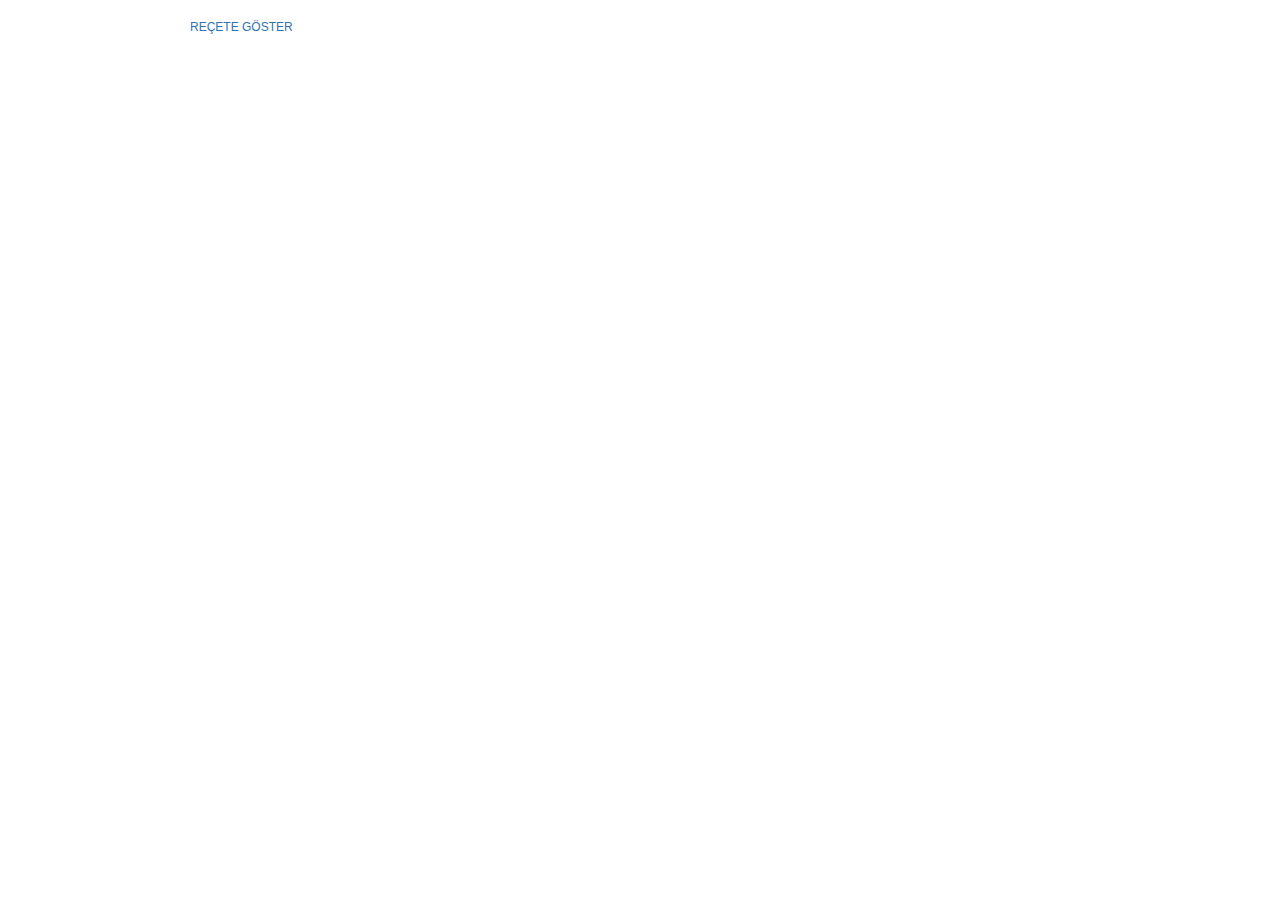
==== recete_v2/index.html @ a665c0d4 "reçete_v2" ====
<html>
<head>

<title>RECETE_V2</title>

<meta content="text/html; charset=utf-8" http-equiv="Content-Type" />

<link rel="stylesheet" href="css/master.css" type="text/css" />
<link rel="stylesheet" href="css/stil.css" type="text/css" />
<link rel="stylesheet" href="css/takvim.css" type="text/css" />
<link rel="stylesheet" href="css/base.css" type="text/css" />


<script type="text/javascript" src="http://ajax.googleapis.com/ajax/libs/jquery/1.4.2/jquery.min.js"></script>
<script type="text/javascript" src="js/contact.js"></script>
<script type="text/javascript" src="js/jquery.js"></script>
<script type="text/javascript" src="js/takvim.js"></script>
<script type="text/javascript" src="js/jquery.tokeninput.js"></script>
<script type="text/javascript">
  $(document).ready(function(){
      $("#ilac").tokenInput("/php/ilac.php", {
			theme: "facebook"
		      });
      $("#teshis").tokenInput("/php/token.php", {
			theme: "facebook"
		      });
    hazirla();
});
</script>

</head>

<body style="background-color:white;">

<div id="container">



 <a class="modal" href="#">REÇETE GÖSTER</a>

</div>

<div id="contact">
	<div id="close"></div>

	
	<p class="success">Thanks! Your message has been sent.</p>
	

  <div id="genel">
  <div id="genelform">
    <section id="iletisimformu">
     
	<img src= "images/omu.jpg">

	<form action="#" method="post" id="formum" >
	  <div class="kolon">
	    <div class="tarih">
	      <input type="text"  id="takvim" value="TARİH" name="tarih"  />
	      <div id="goster" style="display:none;margin:0px 0 0 0;"></div>
	    </div>
	  </div>

	  <div class="kolon">
	    <div class="sol">
	      <P class="yazi">HASTANIN ADI-SOYADI</P>
	      <input type="text" name="isim" id="isim"  class="onaylanma"/>
	    </div>

	    <div class="sag em">
	      <P class="yazi">PROTOKOL NO</P>
	      <input type="text" name="protokol" id="protokol"  class="onaylanma
	      email"  />
	    </div>
	  </div>

	  <div class="kolon">
	    <div class="sol">
	      <P class="yazi">KURUM SİCİL NO</P>
	      <input type="text" name="website" id="website" />
	    </div>

	    <div class ="sag">
	      <P class="yazi">DR.DİP.NO ADI SOYADI</P>
	      <textarea name="konu" id="konu" > </textarea>
	    </div>

	    <div class="sag">
	      <P class="tetkik">İSTENEN TETKİK VE FİLMLER</P>
	      <input type="text" name="tetkik" id="tetkik"/>

	      <div class="tokenteshis">
		 <P class="teshis">TEŞHİS</P>
		<input type="text" name="teshis" id="teshis" />
		
	      </div>
	    </div>
	  </div>

	  <div class="kolon">
	    <div class="gereksiz">
	      <div class="tokenilac">
		<P class="yazi">GEREKLİ TEDAVİ,İLAÇ,PROTEZ VE İYİLEŞTİRME
		ARAÇLARI</P>
		<input type="text" id="ilac" name="ilac"/>
	      </div>
	   </div>
	</div>

	<div class="kolon">
	  <div class="sag">
	    <P class="yazi">SAĞLIK KURUMU MÜHÜR,İMZA</P>
	    <input type="text" name="imza" id="imza" />
	    </div>

	    <div class="sag em">
	      <P class="yazi">İLAÇLARI ALANIN AD-SOYAD</P>
	      <input type="text" name="alıcı" id="alıcı" />
	    </div>
	  </div>

	  <input type="image" value="submit" src="images/gonder.png"
	  id="gonder" align="right" alt="REÇETE GÖSTER"/>
	</div>
      </form>
    </section>
  </div>
</div>

<div id="mask"></div>


</body>
</html>
---- recete_v2/css/master.css ----
body {
color:#222;
font-size:16px;
font-family:helvetica, verdana, arial, san-serif;
line-height:1.5em;
}

a {
color:#06F;
text-decoration:underline;
}

p {
padding:10px 0;
}

#container {
width:900px;
margin:20px auto;
}


#mask {
background-color:#000;
display:none;
height:120%;
left:0;
position:absolute;
top:0;
width:100%;

}

#contact {  /* form alanı */
background-color:#fff;
display:none;
left:50%;
margin-left:-300px;
position:absolute;
top:60px;
width:650px;
height:630px;
z-index:9999;
border-radius:10px;
-moz-border-radius:10px;
-webkit-border-radius:10px;
padding:20px;
}

#close {
background:url(../images/delete.png) no-repeat right;
cursor:pointer;
padding:10px 60px 30px 50px;
}



#submit {
border:none;
width:87px;
height:41px;
background-image:url(../images/gonder.png);
}

#submit:hover {
cursor:pointer;
}

/* alert messages */
.success,.error {
color:#000;
display:none;
font-size:15px;
font-weight:700;
border-radius:4px;
-moz-border-radius:4px;
-webkit-border-radius:4px;
padding:5px 10px 5px 10px;
margin-bottom: 10px;
}

.success {
background-color:#9F6;
border:1px solid #0F0;
}

.error {
background-color:#F66;
border:1px solid red;
}
---- recete_v2/css/stil.css ----
/******************** RESET ********************/
html, body, div, span, object, iframe, h1, h2, h3, h4, h5, h6, p, blockquote, pre, a, abbr, acronym, address, code, del, dfn, em, img, q, dl, dt, dd, ol, ul, li, fieldset, form, label, legend, table, caption, tbody, tfoot, thead, tr, th, td{margin:0; padding:0; border:0; }
body{line-height:1.2}
table{border-collapse:separate; border-spacing:0}
caption, th, td{text-align:left; font-weight:normal}
table, td, th{vertical-align:middle}
blockquote:before, blockquote:after, q:before, q:after{content:""}
blockquote, q{quotes:""""}
a img{border:none}

html, body {
    width:100%;
    height:20%;
    
    

	
}


div#contact #genel { /* forum hizalama*/
    width:640px;
    height:80%;
    margin:0 auto;
    position:relative;
	margin-top:-40px;
	
	
}




#iletisimformu {
	float: left;
	
	width: 500px;
	height: 402px;	
	margin-left: -6px;
}

#iletisimformu img {
	
	margin: 20px 0 -90px 40px;
	
	
}

#iletisimformu img#resim {
	
	margin-right:-50px;
	
}

#genelform form .kolon {
	float: left;
	width: 100%;
	margin: 3px 0 0 40px;
	
}

#genelform form .kolon .tarih {
	float: right;
	margin: 12px 60px 60px 10px;
	
	
}



#genelform form .kolon .sol {
	float: left;
	
}

#genelform form .kolon .sag {
	float: left;
	width: 50%;
}

#genelform form .kolon input {
	background-color:#EAEDF2;
	width: 200px;
	height: 20px;
	font-size: 13px;
	text-indent: 10px;
	color: #504A4B;
	border-radius: 10px;	
	font-family: Arial, "Lucida Grande", sans-serif;
}

#genelform form .kolon .onaylanma {
	background-color:#EAEDF2;
}



#genelform form #website {
	
	margin-right: 20px;
	
	float: left;
	
}

#genelform form #tetkik {
	
	margin-right: 20px;
	margin-top:-50px;
	float: left;
	
}

#genelform form #teshis {
	
	margin-right: 20px;
	margin-top:-25px;
	float: left;
}

#genelform form #teshisgonder {
	
	margin-right: 20px;
	margin-top:0px;
	
}



#genelform form #isim {
	margin-right: 20px;
	margin-top: 0px;
}

#genelform form #gonder {
	margin-right: 20px;
	margin-top: 20px;
}




#genelform form .kolon textarea#konu {
	background-color:#EAEDF2;
	width: 200px;
	height: 80px;
	font-size: 13px;
	border-radius: 10px;
	color: #504A4B;
	max-height: 96px;
	max-width: 373px;
	padding: 17px;
	font-family: Arial, "Lucida Grande", sans-serif;
	float:left;
}




#genelform form .buton {
	width: 84px !important;
	height: 35px !important;
	margin: 0;
	padding: 0;
	float: right;
	position: relative;
	top: -40px;
	left: -85px;
}

#genelform form label {
	display: none !important;
}

#genelform form .kolon p.yazi{
color: #AA9C9C;
font-family: Arial, "Lucida Grande", sans-serif;
font-size:13px;
margin:5px;
}

#genelform form .kolon p.tetkik{
color: #AA9C9C;
font-family: Arial, "Lucida Grande", sans-serif;
font-size:13px;
margin:5px;
position:relative ;top:-50px;
}

#genelform form .kolon p.teshis{
color: #AA9C9C;
font-family: Arial, "Lucida Grande", sans-serif;
font-size:13px;
margin:5px;
position:relative ;top:-10px;
}
---- recete_v2/css/takvim.css ----
﻿*{padding:0;margin:0;}table{border-collapse:collapse;}
body{padding:10px;cursor:default;background-color:#ccc}
/*Takvimin Başlığı Ay ve Gün*//*tr*/
.takvim_baslik{text-align:center;font-weight:bold;font-size:10pt;padding:1px 2px;font-family:tahoma;background-color:#147;color:#fff;border:solid 1px #fff;}
/*Kısa Gün Adları*//*td*/
.gun_adi{text-align:center;padding:2px 3px;font-weight:bold;font-size:10pt;font-family:Tahoma;background-color:#dcdcdc;border:solid 1px #fff;}
/*Gün Numaraları*/
.gun_no td{text-align:center;font-size:10pt;font-family:calibri;background-color:#eee;border:solid 1px #fff;}
	.gun_no td:hover{background-color:#800;color:#fff;}
---- recete_v2/css/base.css ----
html, body { margin: 0; padding: 0; }
table { border-collapse: collapse; border-spacing: 0; }
ol, ul { list-style: none; }

body {
    font-family: Corbel, Arial, Helvetica, Helvetica Neue, Verdana, sans-serif;
    -webkit-font-smoothing: antialiased;
    font-size:12px;
    margin:auto;
    padding:auto;
    color:#555;
    background: #f0f0f0;
    background: #EFEFEF;
    background: url(/public/img/body.png);
    background: url(/public/img/yt.png) repeat scroll 0 0 #EBEBEB; color: #333333;
}

#content {
    width: 920px;
    min-height: 600px;
    height: auto;
    padding: 20px;
    margin: 10px auto 20px;;
    background: #fff;
    webkit-box-shadow:0 0 18px rgba(0,0,0,0.3);
    moz-box-shadow:0 0 18px rgba(0,0,0,0.3);
    box-shadow:0 0 18px rgba(0,0,0,0.3);
}

#content h2 {color:#3072b3; border-bottom:1px solid #ddd; padding:0 15px 8px 5px; margin:5px 0 25px; width:auto; font-weight:lighter;}
#content h2 a { padding-left:27px; }
#content h2 a.pdf       { background:url('/public/img/icon/16x16/pdf2.png') no-repeat left; padding-left:20px; font-size:12px;}
#content h2 a.edit      { background:url('/public/img/icon/24x24/edit.png') no-repeat left; }
#content h2 a.case      { background:url('/public/img/icon/24x24/clock.png') no-repeat left; }
#content h2 a.continue  { background:url('/public/img/icon/16x16/continue.png') no-repeat left; padding-left:20px;}
#content h2 a.start-case{ background:url('/public/img/icon/16x16/clock.png') no-repeat left; }
#content .page { width: 800px; min-height:400px; }

a { color: #3072b3; cursor: pointer; -moz-outline-style: none; text-decoration:none; }
.error, .success, .warning { color:#872020; margin: 0 20px; }

select { font:13px Arial,Helvetica,sans-serif;border:1px solid #bdc7d8;padding:3px;background:#fff;height:27px;color:#585858; }
table { font-family: "Lucida Sans Unicode", "Lucida Grande", Sans-Serif; }
tr, td, th {text-align:left;}

textarea,
input[type=text]{
    font-family: "Helvetica Neue", Helvetica, Arial, sans-serif;
    padding: 4px 6px;
    margin: 0;
    font-size: 13px;
    color: #555;
    border: 1px solid #ccc;
    -moz-border-radius: 3px;
    -webkit-border-radius: 3px;
    border-radius: 3px;
}

select,
textarea,
input[type=text]:focus {outline: 0; border: 1px solid #35addf;}

h2 a {float:right;}
h2 img {float:left; margin-top:-2px; margin-right:2px;}

.module {background: none repeat scroll 0 0 #EEEEEE; border-radius:0px 0px 0px 0px; margin:0 0 10px; padding:4px;}

.left {float:left;}
.right {float:right;}
.line{border:none;border-bottom:1px solid #ddd;}


/* ------------- wrapper - header ------------------------- */
div#wrapper { clear:left; border-top:4px solid #3072b3; border-top:4px solid #6683b3; }
div#wrapper div#container {position:relative;width:960px;padding:0;font-size:11px;position:relative;height:20px;margin:0 auto 25px}

div#wrapper p#header-notice {float:left; display: block; padding: 6px 0 10px; margin: 8px 0 -20px 20px;
    font-size: 17px; line-height: 15px; font-weight: bold; letter-spacing: -1px; color: #222; }

ul.tabs { float:right; margin:0; }
ul.tabs li { display:block; float:left;}
ul.tabs li a { color:#333; display:block; font-weight:bold; cursor:pointer; margin:9px 10px 0 -1px; padding:2px 6px 11px 15px; }

ul.tabs li a:hover {
    background: #3072b3;
    background: #6683b3;
    color:#fff;
    border:0;
    margin:0;
    z-index:2;
    padding: 11px 15px;
    position:relative;
    text-shadow:0 -1px 1px rgba(0,0,0,.25);
    -webkit-border-bottom-radius:3px;
    -moz-border-radius:0 0 3px 3px;
    border-radius:0 0 3px 3px;
}

/* ------------------------------------------------------- */


/* ------------------------ custom table form ----------------------------- */
table.custom { width:780px; margin:10px auto 10px; border-spacing: 5px; border-collapse: separate; }
table.custom th,
table.custom td { padding: 3px; font-size: 12px; -moz-border-radius: 0px; -webkit-border-radius: 0px; border-radius: 0px; }

table.custom textarea {height:120px;}
table.custom textarea,
table.custom input[type=text],
table.custom input[type=password]{
    font-family: "Helvetica Neue", Helvetica, Arial, sans-serif;
    padding: 8px;
    margin: 0;
    font-size: 13px;
    color: #555;
    width: 585px;
    border: 1px solid #ccc;
    -moz-border-radius: 0px;
    -webkit-border-radius: 0px;
    border-radius: 0px;
}

table.custom select {
    border:1px solid #bdc7d8;
    font: 13px Arial, Helvetica, sans-serif;
    padding: 5px;
    padding-top:8px;
    background:#fff;
    width:  368px;
    width:  602px;
    height: 35px;
    color:  #585858;
}

table.custom input[type=text]:focus,
table.custom input[type=password]:focus { outline: 0; }

table.custom td.label {
    text-align: right;
    vertical-align: top;
    color: #333;
    width: 180px;
    font-weight: bold;
    font-size: 11px;
    border-top: 1px solid #ddd;
    -moz-border-radius: 0;
    -webkit-border-radius: 0;
    border-radius: 0;
    padding-top:7px;
}

table.custom td.field { width: 600px; background: #ededed; }
table.custom td.field span { display:block; margin: 8px; }

/* -------------------------------------------------------------------- */


/* ------------------------ label.label custom ----------------------------- */
label.label {
    color: #333;
    width: auto;
    height: auto;
    padding: 3px;
    margin:10px 0;
    background: #ededed;
    background: #ddd;
    display: inline-block;
    /* -moz-border-radius: 5px; */
    /* -webkit-border-radius: 5px; */
    /* border-radius: 5px; */
}

label.label textarea { width:880px; height:120px; }
label.label textarea,
label.label input[type=text],
label.label input[type=password]{
    font-family: "Helvetica Neue", Helvetica, Arial, sans-serif;
    padding: 8px;
    margin: 0;
    font-size: 13px;
    color: #555;
    min-width:370px;
    border: 1px solid #ccc;
    -moz-border-radius: 0px;
    -webkit-border-radius: 0px;
    border-radius: 0px;
}

label.label select {
    border:1px solid #bdc7d8;
    font:   13px Arial, Helvetica, sans-serif;
    padding:3px;
    padding-top:5px;
    background:#fff;
    width:  352px;
    height: 30px;
    color:  #585858;
}

label.label input[type=text]:focus,
label.label input[type=password]:focus { outline: 0; }

/* -------------------------------------------------------------------- */


/* ------------------ Footer -------------------- */
#footer { width: 960px; margin: 0 auto; border-top: 1px solid #ccc; padding: 10px 0 18px; clear: both; position: relative;}
#footer p.copyright { margin: 0; width:440px;}

#footer ul { float: right; height: 27px; margin: -2px -12px 0 0; }
#footer ul li { display: inline;}
#footer ul li a,
#site-info ul li a:visited { float: left; width: auto; margin: 0; padding: 2px 12px 2px; color: #777; text-decoration:none;}

/* ---------------------------------------------- */


#button-user,
#button-link,
#button-preview,
#button-edit,
#button-refresh,
#button-delete,
#button-copy { float:left; text-indent: -9999px; width:24px; height:24px; margin-right:-10px; }

#button-link    { background:url(/public/img/icon/24x24/link.png) no-repeat center; }
#button-user    { background:url(/public/img/icon/24x24/female_male_users.png) no-repeat center; }
#button-refresh { background:url(/public/img/icon/24x24/refresh.png) no-repeat center; }
#button-edit    { background:url(/public/img/icon/24x24/edit.png) no-repeat center; }
#button-delete  { background:url(/public/img/icon/24x24/delete.png) no-repeat center; }
#button-copy    { background:url(/public/img/icon/32x32/comments.png) no-repeat center; }


.question {
    width:100%; font-weight: bold;color: #3072b3; font-size:13px; margin-bottom:20px;
    padding-bottom:5px; border-bottom:1px solid #ddd; padding-left:5px;
}
.answer {
    width:100%; float:left; padding-left:20px; padding-top:1px; margin-bottom:10px;
    background:url(/public/img/icon/16x16/turquoise_button.png) no-repeat;
}


#ribbon {
	background-color: #3072b3;
        background-color: #6683b3;
	position:absolute;
	overflow:hidden;
	left: -3em;
	top: 2.5em;
	-moz-transform:rotate(-45deg);
	-webkit-transform:rotate(-45deg);
}

#ribbon a {
	font: bold 13px 'Helvetiva Neue',Helvetica,Arial,sans-serif;
	color: #fff;
	width: 62px;
	display: block;
	text-align: center;
	text-decoration: none;
	padding: 8px 49px 9px;
	text-shadow:0 0 2px #444;
}


/* ----------------------------- doz ----------------------------------- */
.doz { float:left; height:40px; margin-top:0px; }
.doz td a { float:left;width:100px; }
.doz-button { float:right; margin-top:20px;}
.doz .progress { height:9px; background-color:#3C72E6; display:none; opacity:0.6; }

.doz .slider {
    background-color:#3072b3; float:left; height: 10px; width:540px; margin:10px 0 10px 0px; position:relative; cursor:pointer;
    border:1px solid #333; clear:right; -moz-border-radius:5px;-webkit-border-radius:5px;-moz-box-shadow:inset 0 0 8px #2f7ca2;
}
.doz .handle {
    background-color:#fff; height:28px; width:28px; top:-10px; position:absolute; display:block; margin-top:1px; cursor:move;
    -moz-box-shadow:0 0 6px #000; -webkit-box-shadow:0 0 6px #000; -moz-border-radius:14px; -webkit-border-radius:14px;
}
.doz .range {
    border:1px solid #ddd; float:left; font-size:20px; margin:0px 5px 0 15px; padding:3px 0;
    text-align:center; width:50px; -moz-border-radius:5px;-webkit-border-radius:5px;
}
/* ---------------------------------------------------------------------- */


/* -------------------------- facebox ----------------------------------- */
#facebox { position: absolute; top: 0; left: 0; z-index: 100; text-align: left;}
#facebox .popup { position:relative; border:3px solid rgba(0,0,0,0);
-webkit-box-shadow:0 0 18px rgba(0,0,0,0.4); -moz-box-shadow:0 0 18px rgba(0,0,0,0.4); box-shadow:0 0 18px rgba(0,0,0,0.4);}
#facebox .content { display:table; min-width: 500px; max-width:800px;padding: 20px; background: #fff; }
#facebox .content > p:first-child { margin-top:0; }
#facebox .content > p:last-child { margin-bottom:0; }
#facebox .close { position:absolute; top:5px; right:5px; padding:2px; background:#fff; }
#facebox .close img { opacity:0.3; }
#facebox .close:hover img { opacity:1.0; }
#facebox .loading { text-align: center; }
#facebox .image { text-align: center; }
#facebox img { border: 0; margin: 0; }
#facebox_overlay { position: fixed; top: 0px; left: 0px; height:100%; width:100%;}
.facebox_hide { z-index:-100; }
.facebox_overlayBG { background-color: #000; z-index: 99; }
/* ---------------------------------------------------------------------- */



/* ------------------------------- ekg ---------------------------------- */
#products {width:400px;float:left;margin-right:5px;}
#products .slides_container {width:400px;overflow:hidden;float:left;position:relative;border:1px solid #dfdfdf;display:none;}
.slides_container a {width:400px;height:275px;display:block;}
.slides_container a img {width:400px;height:274px;}
#products .next, #products .prev {position:absolute;top:338px;width:21px;height:0;padding-top:21px;overflow:hidden;display:block;
	z-index:101;}
#products .prev {background:url(../img/ekg/arrow-prev.png);}
#products .next {left:405px;background:url(../img/ekg/arrow-next.png);}
#products .pagination {width:420px;padding-left:0;float:left}
#products .pagination li {float:left;margin-left:2px;list-style:none;margin-right:4px;}
#products .pagination li a {display:block;width:50px;height:37px;float:left;	background:#f9f9f9;border: 1px solid #ddd;}
#products .pagination li.current a {border:1px solid #7f7f7f;margin:0;}
#products .pagination li a img { width:50px; height:37px;}
#products .slides_container a img {width:400px;}

.ekg-story {float:left;width:490px; height:130px;background:#fff;border:1px solid #ddd;margin-bottom:3px;padding:4px 7px;
    border: 1px solid #ddd; -moz-border-radius: 3px; -webkit-border-radius: 3px; border-radius: 3px;}

form.ekg {height:330px;}
form.ekg textarea {float:left;width:492px; height:144px; background:#fff;border:1px solid #ddd;}
form.ekg .yorum {float:left;width:492px; height:60px; background:#fff;border:1px solid #ddd;}
form.ekg .beklenen {float:left;width:492px; height:57px; background:#B8DE7A;border:1px solid #ccc;}
form.ekg .ekg-button {float:left;margin-top:20px;}
form.ekg span.title {float:left;padding:1px 0;font-weight:bold; color:#2f7ca2;/*color:#ff5c00;*/
				padding-left:20px;background:url(/public/img/icon/16x16/next_blue.png) no-repeat;}
form.ekg span.title_beklenen {float:left;padding:1px 0;font-weight:bold; color:#4D7310;
				padding-left:20px;background:url(/public/img/icon/16x16/next_green.png) no-repeat;}

/* ----------------------------- end ekg -------------------------------- */



/* -------------------------- tokeninput -------------------------------- */
/* .tokeninput input[type=submit] { float:right; margin-right:140px; margin-top:15px; } */
/* .tokeninput .answer { width:230px; margin-top:20px; } */
ul.token-input-list { margin: 0; padding: 0; }

ul.token-input-list li {list-style-type: none; }
ul.token-input-list li input {border: 0; width: 350px; padding: 3px 8px; background-color: white; -webkit-appearance: caret;}
li.token-input-token {
    overflow: hidden; cursor: default; display: block; background:#fff; color:#000;
    border:1px solid #ccc; height:22px; padding: 10px 2px 0px 9px; margin-right:0px;
}
li.token-input-token p { float: left; padding: 0; margin: 0; }
li.token-input-token span { float: right; cursor: pointer; }
li.token-input-selected-token { /* background-color: #08844e; color: #fff;*/ }
li.token-input-selected-token span {color: #fff;}
div.token-input-dropdown {position: absolute; width: 386px; background-color: #fff; overflow: hidden; border: 1px solid #ccc;
border-top:none; cursor: default; font-size: 12px; font-family: Verdana; z-index: 1;}
div.token-input-dropdown p {margin: 0; padding: 5px;font-weight: bold; color: #fff;display:none; /* sorunlu kısım*/}
div.token-input-dropdown ul { margin: 0; padding: 0;}
div.token-input-dropdown ul li {background-color: #fff; padding: 3px;list-style-type: none;}
div.token-input-dropdown ul li.token-input-dropdown-item { background-color: #fafafa;

}
div.token-input-dropdown ul li.token-input-dropdown-item2 { background-color: #fff;}
div.token-input-dropdown ul li em { font-weight: bold; font-style: normal; }
div.token-input-dropdown ul li.token-input-selected-dropdown-item { background-color: #6683b3; color:#fff; }
span.token-input-delete-token { background: url(/public/img/closelabel.png) no-repeat; width:10px; height:10px; color:#fff; }

.tokeninput.report { border:none; border-bottom:1px solid #ddd; margin-bottom:40px; }
.tokeninput.report h3 { text-align:center; }
.tokeninput.report .custom { margin-top: 0px; margin-left: 0px; width:940px; }
.tokeninput.report .custom tr { float:left; }
.tokeninput.report .custom td.token-button { margin: 0px; padding: 0px; }
.tokeninput.report .custom span { margin: 0px; }
.tokeninput.report .custom td .button { width: 100px; height:20px; padding:11px 0 5px; font-size:12px; font-weight:bold; }

/* -------------------------- end tokeninput ---------------------------- */



/* -------------------------- chrony time ------------------------------- */
div.session { clear: both;  font: bold 13px verdana; border-bottom: 1px solid #EFEFEF; color: #444; letter-spacing: .7px; margin-bottom: 18px; margin-top: 24px; text-align: left; }
div.session-first { clear: both; font: bold 13px verdana; border-bottom: 1px solid #EFEFEF; color: #444; letter-spacing: .7px; margin-bottom: 18px; text-align: left; }
div.session-mini { font: bold 10px verdana; color: #444; letter-spacing: .7px; margin-top: 17px; }

div.source { background: #F8F8FF; border: 1px solid #EFEFEF; border-left:
    3px solid #CCC; clear: both; color: #444; font: 12px monospace;
    border-radius: 2px; letter-spacing: .1px; margin-bottom: 7px;
margin-top: 15px; padding: 7px; width: 800px; -khtml-border-radius: 2px; -moz-border-radius: 2px; -opera-border-radius: 2px; -webkit-border-radius: 2px; }
div.source div.comment { color: #777; font: 9px verdana; letter-spacing: 0.4px; margin-bottom: 9px; text-align: left; }

#time, #blink, #callback, #text, #seconds, #minutes, #decrement, #alert, #hours { font: 18px arial; color: #3072b3; }
#time { float:left; width:130px; }
/* ---------------------------------------------------------------------- */



/* ----------------------------- clist ---------------------------------- */
ul.clist { width: 940px; margin-top:40px; margin-left:-40px; }
ul.clist li {
    -moz-border-radius: 4px;
    -webkit-border-radius: 4px;
    border-radius: 4px;
    webkit-box-shadow: 0 0 4px rgba(0,0,0,0.3);
    moz-box-shadow: 0 0 4px rgba(0,0,0,0.3);
    box-shadow :0 0 4px rgba(0,0,0,0.3);
    list-style-type:none; float:left; padding:8px; width: 280px; height:80px;
    margin: 0 12px 10px 0px; border: 1px solid #ddd; background: #fff;
}
ul.clist li img { float:left; margin-right:10px; width: 130px; height:80px; }
ul.clist li span { }
ul.clist li label { display:block; font-weight:bold; }

ul.clist li a.start {
    height:32px; width:32px; float: right; text-indent: -9999px; margin-top: -5px; margin-bottom: 32px;
    background:url(/public/img/icon/32x32/clock.png) no-repeat;
}

ul.clist li .vbox { float:right; display:none; margin-bottom:-5px; }
ul.clist li:hover { background: #eee; }
ul.clist li:hover .vbox { display:block; }
ul.clist li .clist-li-menu { float: right; width: 32px; }

label.LinkBox {
    background:url(/public/img/icon/24x24/settings_yellow.png) no-repeat;
    text-indent:-9999px; cursor:pointer; width:32px; height:32px; float:right; margin-right:-5px;
}
.LinkBoxArea {
    position:relative;
    display:none;
    float:right; width:170px; height:auto;
    border: 2px solid #ddd;
    padding:15px 10px 5px;
    webkit-box-shadow:0 0 5px rgba(0,0,0,0.2);
    moz-box-shadow:0 0 5px rgba(0,0,0,0.2);
    box-shadow:0 0 5px rgba(0,0,0,0.2);
    border:1px solid #ddd;
    background: #fff;
}
.LinkBoxArea a { font-size: 12px; height: 25px; width:135px; float:left; color: #000; margin: 0px 5px; padding: 5px 0 5px 30px; }
.LinkBoxArea a.refresh { background:url(/public/img/icon/24x24/refresh.png) no-repeat; }
.LinkBoxArea a.copy    { background:url(/public/img/icon/24x24/comments.png) no-repeat; }
.LinkBoxArea a.edit    { background:url(/public/img/icon/24x24/edit.png) no-repeat; }
.LinkBoxArea a.delete  { background:url(/public/img/icon/24x24/delete.png) no-repeat; }
.LinkBoxArea a.casebr  { background:url(/public/img/icon/24x24/chart.png) no-repeat; }
.LinkBoxArea a.nodebr  { background:url(/public/img/icon/24x24/chart_pie.png) no-repeat; }
.LinkBoxArea a.export  { background:url(/public/img/icon/24x24/save.png) no-repeat; }
.LinkBoxArea a.import  { background:url(/public/img/icon/24x24/chart_pie.png) no-repeat; }

/* ---------------------------- end clist ----------------------------------- */


ul.reportlist { }
ul.reportlist li { height:24px; }
ul.reportlist li a { padding:5px 0; padding-left: 30px; background: url(/public/img/icon/24x24/next_blue.png) no-repeat; }

#usermenu {
    width: 960px;
    height: 43px;
    padding: 3px 0 0px;
    margin: 15px auto 10px;;
    webkit-box-shadow:0 0 18px rgba(0,0,0,0.3);
    moz-box-shadow:0 0 18px rgba(0,0,0,0.3);
    box-shadow:0 0 18px rgba(0,0,0,0.3);

    background-color:#6683b3;
    filter:progid:DXImageTransform.Microsoft.Gradient(GradientType=0,StartColorStr=#849fc2,EndColorStr=#6683b3);
    background-image:-moz-linear-gradient(top,#849fc2 0,#6683b3 100%);
    background-image:-ms-linear-gradient(top,#849fc2 0,#6683b3 100%);
    background-image:-o-linear-gradient(top,#849fc2 0,#6683b3 100%);
    background-image:-webkit-gradient(linear,left top,left bottom,color-stop(0,#849fc2),color-stop(100%,#6683b3));
    background-image:-webkit-linear-gradient(top,#849fc2 0,#6683b3 100%);
    background-image:linear-gradient(to bottom,#849fc2 0,#6683b3 100%);
}

.usermenulist ul a { color:#fff; }

.usermenulist ul { height:25px;margin-top:3px; margin-left:15px; float:left; padding:5px; margin-right:-5px; font-size:12px; }
.usermenulist li { float:left; margin-right: 25px; text-align:center; padding:0 auto; }
.usermenulist li a {
    float:left; padding-left: 27px; padding-top: 6px; font-weight:bold; height:20px; background-position:left;
    color:#fff;line-height:normal;text-shadow:0 0 12px rgba(0,0,0,.3);text-shadow:0 0 0 transparent,0 0 2px rgba(0,0,0,.3)
}
.usermenulist li a:hover { border-bottom:1px solid #546f9a; }
.usermenulist li a.home { background:url(/public/img/icon/24x24/home.png) no-repeat; }
.usermenulist li a.case { background:url(/public/img/icon/24x24/clock.png) no-repeat; }
.usermenulist li a.acct { background:url(/public/img/icon/24x24/business_user.png) no-repeat; }
.usermenulist li a.admi { background:url(/public/img/icon/24x24/settings_yellow.png) no-repeat; }
.usermenulist li a.rapr { background:url(/public/img/icon/24x24/chart.png) no-repeat; }
.usermenulist li a.help { background:url(/public/img/icon/24x24/support.png) no-repeat; }
.usermenulist li a.logt { background:url(/public/img/icon/24x24/shut_down.png) no-repeat; }
.usermenulist li a.peri { background:url(/public/img/icon/24x24/clock.png) no-repeat; }

#usermenu .userinfo { float:right; width: 160px; margin-left:5px; padding-left:7px; font-size:11px; border-left:1px solid #546f9a; }
#usermenu .userinfo span { width: 110px; margin: 5px 5px 0 55px; display:block; font-size:11px; font-weight:bold; }
#usermenu .userinfo img { float:left; width: 40px; height:40px; display:block; margin-top:px;}


.altnav {
	width: 930px;
	height: 35px;
        padding: 6px 15px 0;
        margin: -20px 0 15px -20px;
	display: inline-block;
        -moz-box-shadow: 0 2px 2px rgba(0, 0, 0, 0.2);
        -webkit-box-shadow: 0 2px 2px rgba(0, 0, 0, 0.2);
        box-shadow: 0 2px 2px rgba(0, 0, 0, 0.2);
}
.altnav li { margin: 0 5px; padding: 0 0 8px; float: left; position: relative; }
.altnav a { font-weight: bold; display: block; padding: 2px 20px; margin: 0; padding-left: 28px; }

/* admin menüsü */
.altnav a.admin    { background:url(/public/img/icon/24x24/settings_yellow.png) no-repeat left; }
.altnav a.users    { background:url(/public/img/icon/24x24/business_users.png) no-repeat left; }
.altnav a.groups   { background:url(/public/img/icon/24x24/office_folders.png) no-repeat left; }
.altnav a.members  { background:url(/public/img/icon/24x24/pin.png) no-repeat left; }
.altnav a.defaults { background:url(/public/img/icon/24x24/magnet.png) no-repeat left; }
.altnav a.others   { background:url(/public/img/icon/24x24/blue_arrow_down.png) no-repeat left; }
.altnav a.statistic{ background:url(/public/img/icon/24x24/chart_up.png) no-repeat left; }

/* yardım menüsü */
.altnav a.help     { background:url(/public/img/icon/24x24/support.png) no-repeat left; }
.altnav a.case     { background:url(/public/img/icon/24x24/clock.png) no-repeat left; }
.altnav a.node     { background:url(/public/img/icon/24x24/comment.png) no-repeat left; }
.altnav a.branch   { background:url(/public/img/icon/24x24/comments.png) no-repeat left; }
.altnav a.film     { background:url(/public/img/icon/24x24/film.png) no-repeat left; }

/* rapor menüsü */
.altnav a.ogr      { background:url(/public/img/icon/24x24/surgeon.png) no-repeat left; }
.altnav a.grp      { background:url(/public/img/icon/24x24/office_folders.png) no-repeat left; }
.altnav a.ogr      { background:url(/public/img/icon/24x24/surgeon.png) no-repeat left; }
.altnav a.cbr      { background:url(/public/img/icon/24x24/chart.png) no-repeat left; }
.altnav a.nbr      { background:url(/public/img/icon/24x24/chart_pie.png) no-repeat left; }

/* personal menüsü */
.altnav a.puser    { background:url(/public/img/icon/24x24/business_user.png) no-repeat left; }
.altnav a.pedit    { background:url(/public/img/icon/24x24/security.png) no-repeat left; }


.altnav li a { line-height:27px; }
.altnav ul li > a { line-height:25px; padding-left:17px; }

.altnav ul li:hover a,
.altnav li:hover li a { background: #fff; }
.altnav ul a:hover { background: #3072b3 0 -100px !important; color: #fff !important; }
.altnav li:hover > ul { display: block; }
.altnav li > ul { }

/* level 2 list */
.altnav ul {
	display: none;
	margin: 0;
	padding: 0;
	min-width: 150px;
	position: absolute;
	top: 35px;
	left: 0;
	background: #ddd repeat-x 0 0;
	border: solid 1px #b4b4b4;
	border-top:none;
	-webkit-box-shadow: 0 2px 3px rgba(0,0,0, .3);
	-moz-box-shadow: 0 2px 3px rgba(0,0,0, .3);
	box-shadow: 0 2px 3px rgba(0,0,0, .3);
}
.altnav ul li { float: none; margin: 0; padding: 0; font-size:11px;}
.altnav ul a { font-weight: normal; text-shadow: 0 1px 0 #fff; }
.altnav ul a:hover { text-shadow: none; }
.altnav ul ul { left: 181px; top: -3px; }


/* --------------------------------- memberlist ---------------------------------- */
#memberlist { font-size: 12px; width: 100%; border-collapse: collapse; text-align: left; margin-bottom: 30px; }
#memberlist th { font-size: 12px; font-weight: normal;color: #3072b3; padding: 8px 8px; border-bottom: 1px solid #6678b1; }
#memberlist td { color:#3072b3; padding: 3px 8px; }
/* #memberlist td.id { width: 20px; } */
/* #memberlist td.fullname { width: 130px; } */
#memberlist tbody tr:hover td { color: #009; background-color: #eff2ff; }

#memberlist label.label_check { display: block; cursor: pointer; line-height: 20px; font-size:10px; }
#memberlist .radios { padding-top: 18px; }
#memberlist .label_check input,
#memberlist .label_radio input { margin-right: 5px; }

.has-js .label_check,
.has-js .label_radio { padding-left: 25px; }
.has-js .label_radio { background: url(/public/img/radio-off.png) no-repeat; }
.has-js .label_check { background: url(/public/img/check-off.png) no-repeat; }
.has-js label.c_on   { background: url(/public/img/check-on.png) no-repeat; }
.has-js label.r_on   { background: url(/public/img/radio-on.png) no-repeat; }
.has-js .label_check input,
.has-js .label_radio input { position: absolute; left: -9999px; }

/* ------------------------------- end memberlist ------------------------------- */


/* ---------------------------------- report list -------------------------------- */
.reportlist { font-size: 12px; width:100%; text-align: left; border-collapse: collapse; }
.reportlist th { font-size:13px; font-weight:normal; padding:12px 10px; color: #3072b3; }
.reportlist td img { width:50px; }
.reportlist td { font-size: 11px; padding: 10px 10px; color: #669; border-top: 1px solid #ddd; }
.reportlist td { border-right: 15px solid transparent; }
/* .reportlist td img { display:none; float:left; }  */
.reportlist th.point {  padding-right:0px; }
.reportlist td.point { width: 25px;  border-right: 0px solid transparent; }
.reportlist tr:hover td { color: #339; background: #f2f2f2; }
/* ------------------------------- end report list ------------------------------- */


/* ---------------------------------- points list -------------------------------- */
.pointslist { font-size: 12px; width:100%; text-align: left; border-collapse: collapse; }
.pointslist th { font-size:13px; font-weight:normal; padding:12px 10px; color: #3072b3; }
.pointslist td img { width:50px; }
.pointslist td { font-size: 11px; padding: 10px 10px; color: #669; border-top: 1px solid #ddd; }
.pointslist td { border-right: 15px solid transparent; }
.pointslist th.point {  padding-right:0px; }
.pointslist td.point { width: 25px;  border-right: 0px solid transparent; }
.pointslist tr:hover td { color: #339; background: #f2f2f2; }
/* ------------------------------- end points list ------------------------------- */




/* <div id="masthead-subnav"> */
/*   <ul> */
/*     <li><a href="/t/about_youtube">About</a></li> */
/*     <li><a href="/t/press">Press &amp; Blogs</a></li> */
/*     <li><a href="/t/copyright_center">Copyright</a></li> */
/*     <li><a href="/creators">Creators &amp; Partners</a></li> */
/*     <li><a href="/t/advertising_overview">Advertising</a></li> */
/*     <li><a href="/dev">Developers</a></li> */
/*     <li class=" last"><a href="http://support.google.com/youtube/">Help</a></li> */
/*   </ul> */
/* </div> */
/*  */
/* #masthead-subnav { text-align:center;white-space:nowrap;text-shadow:0 1px 1px #242424;text-shadow:0 0 0 transparent,0 1px 1px #242424;background:none;border:0;padding:0; } */
/* #masthead-subnav ul { width:970px;margin:0 auto;padding:0;background:#616161;font-size:0;text-align:left;-moz-box-shadow:0 1px 1px rgba(0,0,0,.15),inset 0 2px 2px rgba(0,0,0,.10);-ms-box-shadow:0 1px 1px rgba(0,0,0,.15),inset 0 2px 2px rgba(0,0,0,.10);-webkit-box-shadow:0 1px 1px rgba(0,0,0,.15),inset 0 2px 2px rgba(0,0,0,.10);box-shadow:0 1px 1px rgba(0,0,0,.15),inset 0 2px 2px rgba(0,0,0,.10);-moz-border-radius:2px;-webkit-border-radius:2px;border-radius:2px;background-image:-moz-linear-gradient(top,#616161 0,#3c3c3c 100%);background-image:-ms-linear-gradient(top,#616161 0,#3c3c3c 100%);background-image:-o-linear-gradient(top,#616161 0,#3c3c3c 100%);background-image:-webkit-gradient(linear,left top,left bottom,color-stop(0,#616161),color-stop(100%,#3c3c3c));background-image:-webkit-linear-gradient(top,#616161 0,#3c3c3c 100%);background-image:linear-gradient(to bottom,#616161 0,#3c3c3c 100%);overflow:hidden;white-space:nowrap;word-wrap:normal;*zoom:1;-o-text-overflow:ellipsis;text-overflow:ellipsis; } */
/*  */
/* #masthead-subnav li { float:left; } */
/* #masthead-subnav a { float:none;border:0;padding:0 15px;font-size:13px;font-weight:bold;text-decoration:none;line-height:45px;vertical-align:top;color:#fff;display:inline-block;*display:inline;*zoom:1;margin-right:0; } */
/* #masthead-subnav a:hover { background:#848484;background-image:-moz-linear-gradient(top,#848484 0,#353535 100%);background-image:-ms-linear-gradient(top,#848484 0,#353535 100%);background-image:-o-linear-gradient(top,#848484 0,#353535 100%);background-image:-webkit-gradient(linear,left top,left bottom,color-stop(0,#848484),color-stop(100%,#353535));background-image:-webkit-linear-gradient(top,#848484 0,#353535 100%);background-image:linear-gradient(to bottom,#848484 0,#353535 100%)} */
/* #masthead-subnav a:active, */
/* #masthead-subnav a:focus { outline:none;background:#848484;background-image:-moz-linear-gradient(bottom,#848484 0,#353535 100%);background-image:-ms-linear-gradient(bottom,#848484 0,#353535 100%);background-image:-o-linear-gradient(bottom,#848484 0,#353535 100%);background-image:-webkit-gradient(linear,left bottom,left top,color-stop(0,#848484),color-stop(100%,#353535));background-image:-webkit-linear-gradient(bottom,#848484 0,#353535 100%);background-image:linear-gradient(to top,#848484 0,#353535 100%)} */
/*  */

/* FORM TOKENİNPUT BÖLÜMÜ */

/* tokeninput-teşhis */

div.tokenteshis {
	width: 445px;
    height: auto;
    margin:-10px 0;
	font-family: Arial, "Lucida Grande", sans-serif;
	border-radius: 10px;
	
}

div.tokenteshis p {margin: 0; padding: 5px; color:#AA9C9C;font-size: 13px; }
div.tokenteshis ul li {background-color: #EAEDF2; padding: 3px; border-radius: 10px;}

/* tokeninput-ilaç */

div.tokenilac {
	width: 445px;
    height: auto;
    margin:10px 0;
	font-family: Arial, "Lucida Grande", sans-serif;
	border-radius: 10px;
	
}

div.tokenilac p {margin: 0; padding: 5px; color:#AA9C9C;font-size: 13px; }
div.tokenilac ul li {background-color: #EAEDF2; padding: 3px; border-radius: 10px;}
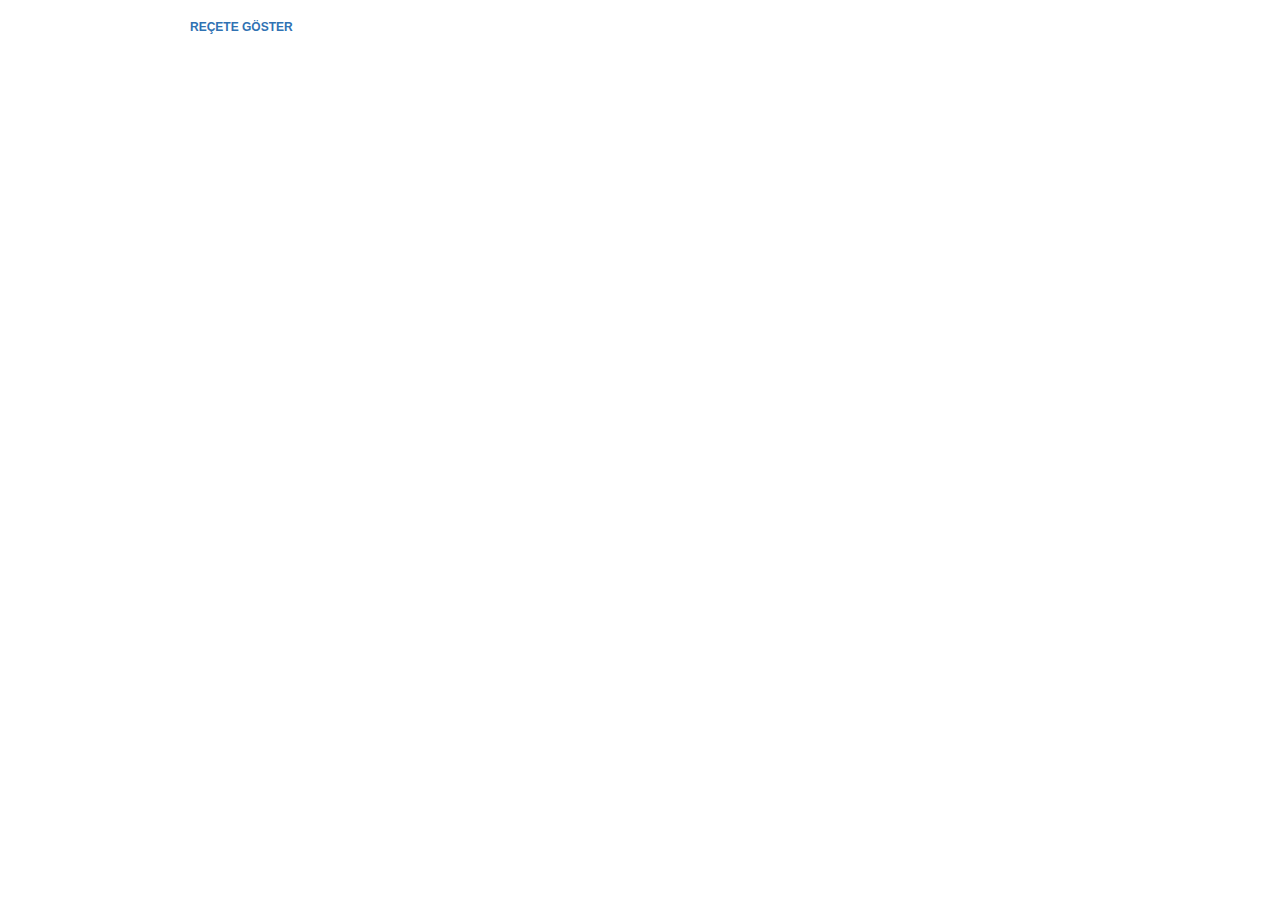
==== commit 28514f25: "reçete_v2" ====
--- a/recete_v2/index.html
+++ b/recete_v2/index.html
@@ -36,7 +36,7 @@
 
 
 
- <a class="modal" href="#">REÇETE GÖSTER</a>
+ <b><a class="modal" href="#">REÇETE GÖSTER</a></b>
 
 </div>
 
